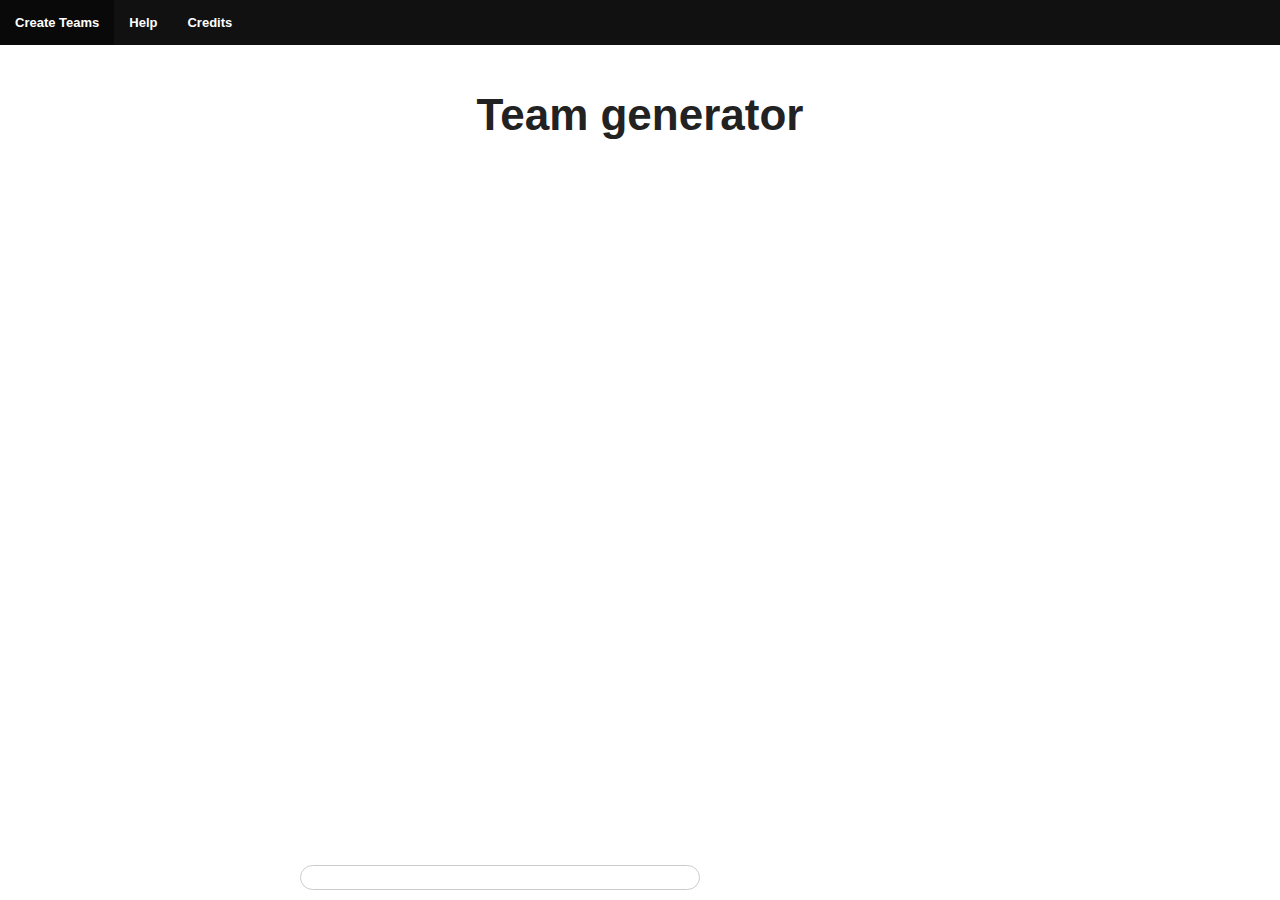
==== index.html @ ad56e959 "first commit" ====
<!DOCTYPE html>
<html lang="en">
    <head>
        <meta charset="utf-8" />
        
        <meta name="app-url" content="/">
        <meta name="app-route" content="nextRoute">
        <meta name="app-foo" content="bar">
        
        <title>index</title>
        <meta name="description" content="" />
        <meta name="author" content="Fabrice" />
        <link rel="stylesheet" media="all" href="vendors/css/normalize.css"></link>
        <link rel="stylesheet" media="all" href="vendors/css/foundation.min.css"></link>
        <link rel="stylesheet" media="all" href="assets/css/style.css"></link>
        <script src="vendors/js/zepto.js"></script>
    </head>
    <body>
        <nav class="top-bar">
            <ul class="title-area">
                <li class="name"><!-- Leave this empty --></li>
                <li class="toggle-topbar menu-icon"><a href="#"><span>Menu</span></a></li>
            </ul>
            <section class="top-bar-section">
                <ul class="left">
                    <li class="">
                        <a href="#">Create Teams</a>
                    </li>
                    <li class="">
                        <a href="#">Help</a>
                    </li>
                    <li class="">
                        <a href="#">Credits</a>
                    </li>
                </ul>
            </section>
        </nav>
        <div class="row">
            <section class="title">
                <article>
                    <h1>Team generator</h1>
                </article>
            </section>
        </div>
        <div class="row">
            <section class="generator">
                
            </section>
        </div>
        <div class="row footer">
            <section>
                <article>
                    <div class="row">
                        <div class="large-5 small-5 small-centered large-centered columns">
                            <div class="progress success round"><span class="meter" ></span> <!-- Change .meter width to update progress bar --> </div>
                        </div>
                    </div>
                </article>
            </section>
        </div>
        <script src="vendors/js/mustache.js"></script>
        <script src="vendors/js/foundation.min.js"></script>
        <script src="assets/js/static.js"></script>
        <script src="assets/js/TeamApp.js"></script>
    </body>
</html>
---- assets/css/style.css ----
html, body{
    height: 100%;
}

h1, h3{
    text-align: center;
}

.button.magenta{
    background-color: rgb(169, 1, 75);
    border-color: #630030;
    box-shadow: rgba(0, 0, 0, 0.247059) 0px 1px 3px 0px;
    color: rgb(255, 255, 255);
    font-size: 14px;
    outline-color: rgb(255, 255, 255);
}
.button.magenta:hover {
    background-color: #630030;
}

.row.footer{
    position: absolute;
    bottom:0;
}

.meter{
    width: 0;
    -webkit-transition: all 0.4s ease-out;
    transition: all 0.4s ease-out;
}

.generator{
    overflow:auto;
}
kbd {
    background-color: orange;
    border-color: #db8e00;
    color: white;
    border-style: solid;
    border-width: 1px;
    margin: 0 0 0.2em 0;
    font-family: "Consolas", "Menlo", "Courier", monospace;
    font-size: 0.875em;
    padding: 0.125em 0.25em 0em;
    display: block;
    text-align: center;
}
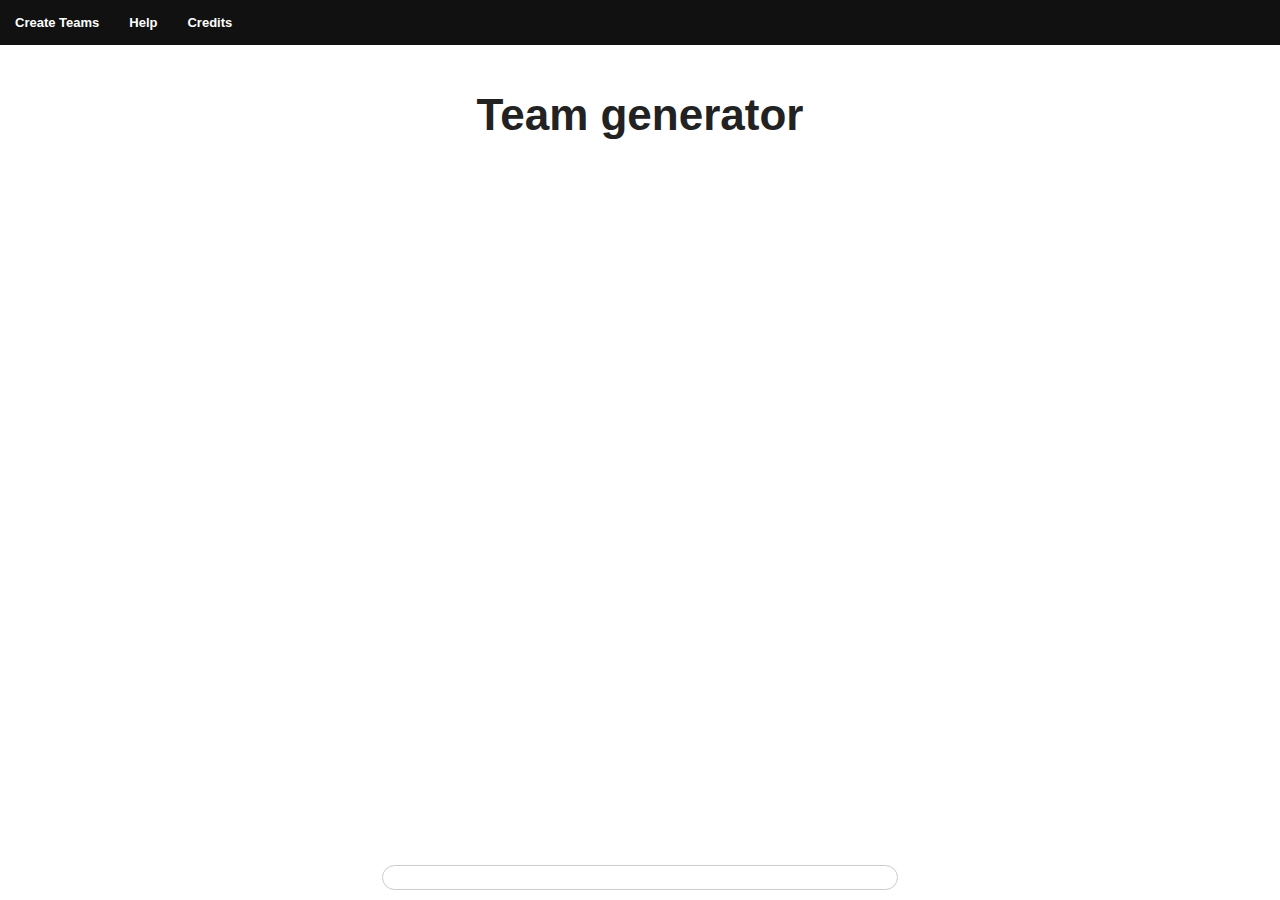
==== commit b37bd637: "missing player Fixes #1" ====
--- a/index.html
+++ b/index.html
@@ -24,7 +24,7 @@
             <section class="top-bar-section">
                 <ul class="left">
                     <li class="">
-                        <a href="#">Create Teams</a>
+                        <a href="#" data-event="restart">Create Teams</a>
                     </li>
                     <li class="">
                         <a href="#">Help</a>
--- a/assets/css/style.css
+++ b/assets/css/style.css
@@ -21,6 +21,7 @@
 .row.footer{
     position: absolute;
     bottom:0;
+    max-width: 100%;
 }
 
 .meter{
